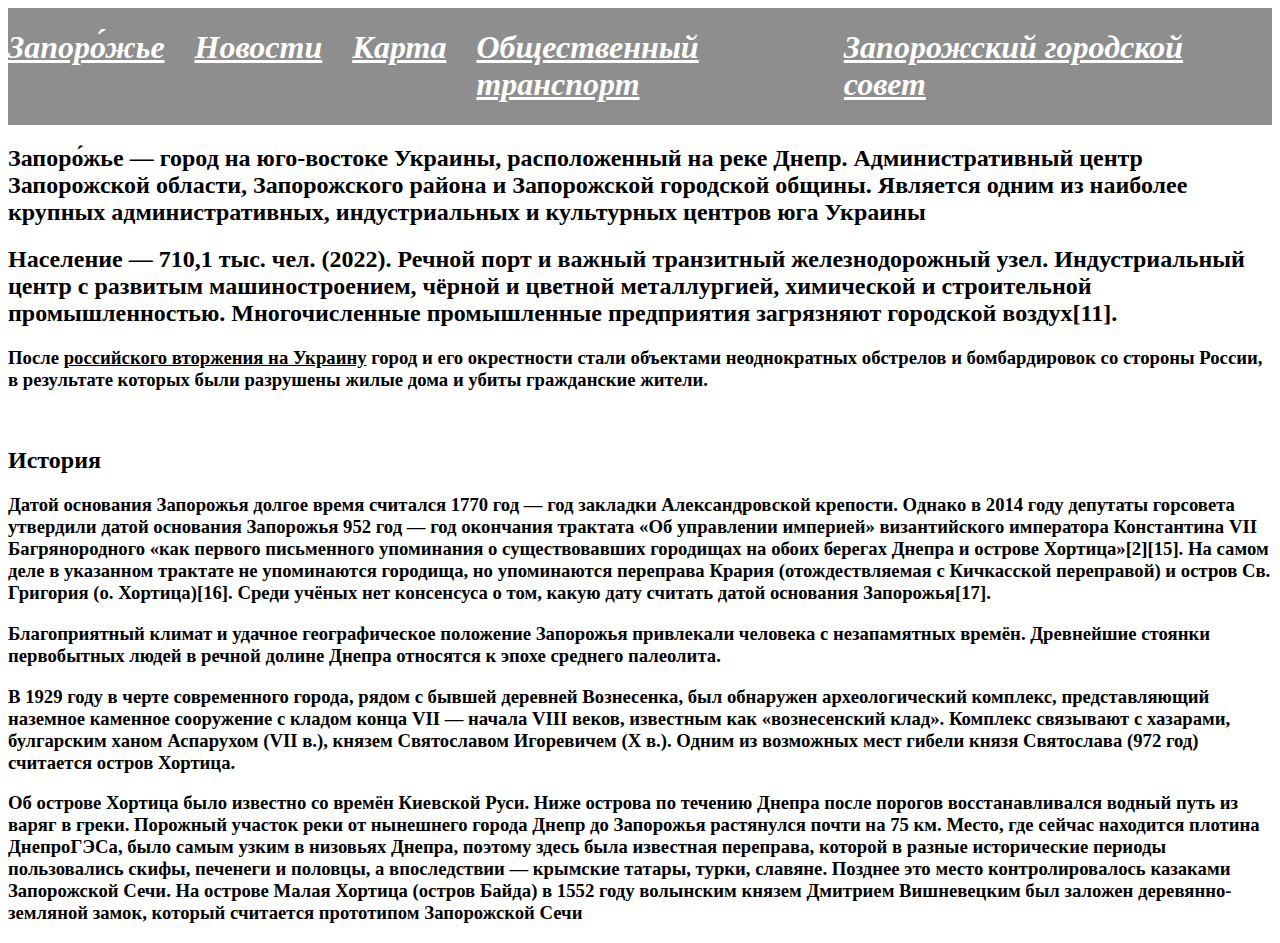
==== index.html @ 4221b338 "Update index.html" ====
<!DOCTYPE html>
<html lang="en">
<head>
    <meta charset="UTF-8">
    <meta name="viewport" content="width=device-width, initial-scale=1.0">
    <title>Запоро́жье</title> 
    <link rel="stylesheet" href="style.css">

</head>
<body>


    <header>
        <a href="index.html"><h1>Запоро́жье</h1></a>  <a href="./novosti.html"><h1>Новости</h1></a> <a href="https://www.google.com/maps/dir/%D0%97%D0%B0%D0%BB%D1%96%D0%B7%D0%BD%D0%B8%D1%87%D0%BD%D0%B8%D0%B9+%D1%80%D0%B0%D0%B9%D0%BE%D0%BD/49.837230,+24.035886/@47.8261919,35.164573,17497m/data=!3m1!1e3!4m11!4m10!1m5!1m1!1s0x473ae75bfa2bddb5:0xbba370174b674e50!2m2!1d23.9541158!2d49.8281211!1m3!2m2!1d24.035886!2d49.83723?hl=uk-UK&entry=ttu"><h1>Карта</h1></a> <a href="https://www.eway.in.ua/ru/cities/zaporizhzhya"><h1>Общественный транспорт</h1></a> <a href="https://zp.gov.ua/"><h1>Запорожский городской совет</h1></a>
        <a href="https://uk.wikipedia.org/wiki/%D0%93%D0%B5%D1%80%D0%B1_%D0%97%D0%B0%D0%BF%D0%BE%D1%80%D1%96%D0%B6%D0%B6%D1%8F"><img src="img/Герб_Запорожья_2003_года.svg.png" alt=""> <title>Герб_Запорожья</title></a>
        <a href="https://uk.wikipedia.org/wiki/%D0%A3%D0%BA%D1%80%D0%B0%D1%97%D0%BD%D0%B0"><img src="img/Flag_of_Ukraine.png" alt=""></a>
     
    </header>

    <div class="osnova">
   <h2>Запоро́жье — город на юго-востоке Украины, расположенный на реке Днепр. Административный центр Запорожской области, Запорожского района и Запорожской городской общины. Является одним из наиболее крупных административных, индустриальных и культурных центров юга Украины
   <h2>Население — 710,1 тыс. чел. (2022). Речной порт и важный транзитный железнодорожный узел. Индустриальный центр с развитым машиностроением, чёрной и цветной металлургией, химической и строительной промышленностью. Многочисленные промышленные предприятия загрязняют городской воздух[11].</h2>
   </div>

   <h3>После <a href="https://ru.wikipedia.org/wiki/%D0%92%D1%82%D0%BE%D1%80%D0%B6%D0%B5%D0%BD%D0%B8%D0%B5_%D0%A0%D0%BE%D1%81%D1%81%D0%B8%D0%B8_%D0%BD%D0%B0_%D0%A3%D0%BA%D1%80%D0%B0%D0%B8%D0%BD%D1%83_(%D1%81_2022)">российского вторжения на Украину</a> город и его окрестности стали объектами неоднократных обстрелов и бомбардировок со стороны России, в результате которых были разрушены жилые дома и убиты гражданские жители.</h3>

   <img src="img/Механіко-технічне_училище_(Запорізький_національний_технічний_університет).jpg" alt="">
   <img src="img/Нічний_проспект.jpg" alt="">
   <img src="img/Січ_з_висоти_польоту.jpg" alt="">

   <h2>История</h2>

   <h3>Датой основания Запорожья долгое время считался 1770 год — год закладки Александровской крепости. Однако в 2014 году депутаты горсовета утвердили датой основания Запорожья 952 год — год окончания трактата «Об управлении империей» византийского императора Константина VII Багрянородного «как первого письменного упоминания о существовавших городищах на обоих берегах Днепра и острове Хортица»[2][15]. На самом деле в указанном трактате не упоминаются городища, но упоминаются переправа Крария (отождествляемая с Кичкасской переправой) и остров Св. Григория (о. Хортица)[16]. Среди учёных нет консенсуса о том, какую дату считать датой основания Запорожья[17]. </h3>

   <h3>Благоприятный климат и удачное географическое положение Запорожья привлекали человека с незапамятных времён. Древнейшие стоянки первобытных людей в речной долине Днепра относятся к эпохе среднего палеолита.</h3>

   <h3>В 1929 году в черте современного города, рядом с бывшей деревней Вознесенка, был обнаружен археологический комплекс, представляющий наземное каменное сооружение с кладом конца VII — начала VIII веков, известным как «вознесенский клад». Комплекс связывают с хазарами, булгарским ханом Аспарухом (VII в.), князем Святославом Игоревичем (X в.). Одним из возможных мест гибели князя Святослава (972 год) считается остров Хортица.</h3>

   <h3>Об острове Хортица было известно со времён Киевской Руси. Ниже острова по течению Днепра после порогов восстанавливался водный путь из варяг в греки. Порожный участок реки от нынешнего города Днепр до Запорожья растянулся почти на 75 км. Место, где сейчас находится плотина ДнепроГЭСа, было самым узким в низовьях Днепра, поэтому здесь была известная переправа, которой в разные исторические периоды пользовались скифы, печенеги и половцы, а впоследствии — крымские татары, турки, славяне. Позднее это место контролировалось казаками Запорожской Сечи. На острове Малая Хортица (остров Байда) в 1552 году волынским князем Дмитрием Вишневецким был заложен деревянно-земляной замок, который считается прототипом Запорожской Сечи</h3>
    <footer>

    </footer>






</body>
</html>
---- style.css ----
header {
    display: flex;  
    gap: 30px;
    background-color: rgb(142, 142, 142);
    color: white ;
    font-style: italic;
}
a{
    color: inherit;
}

body{
    font-style: serif  ;
}
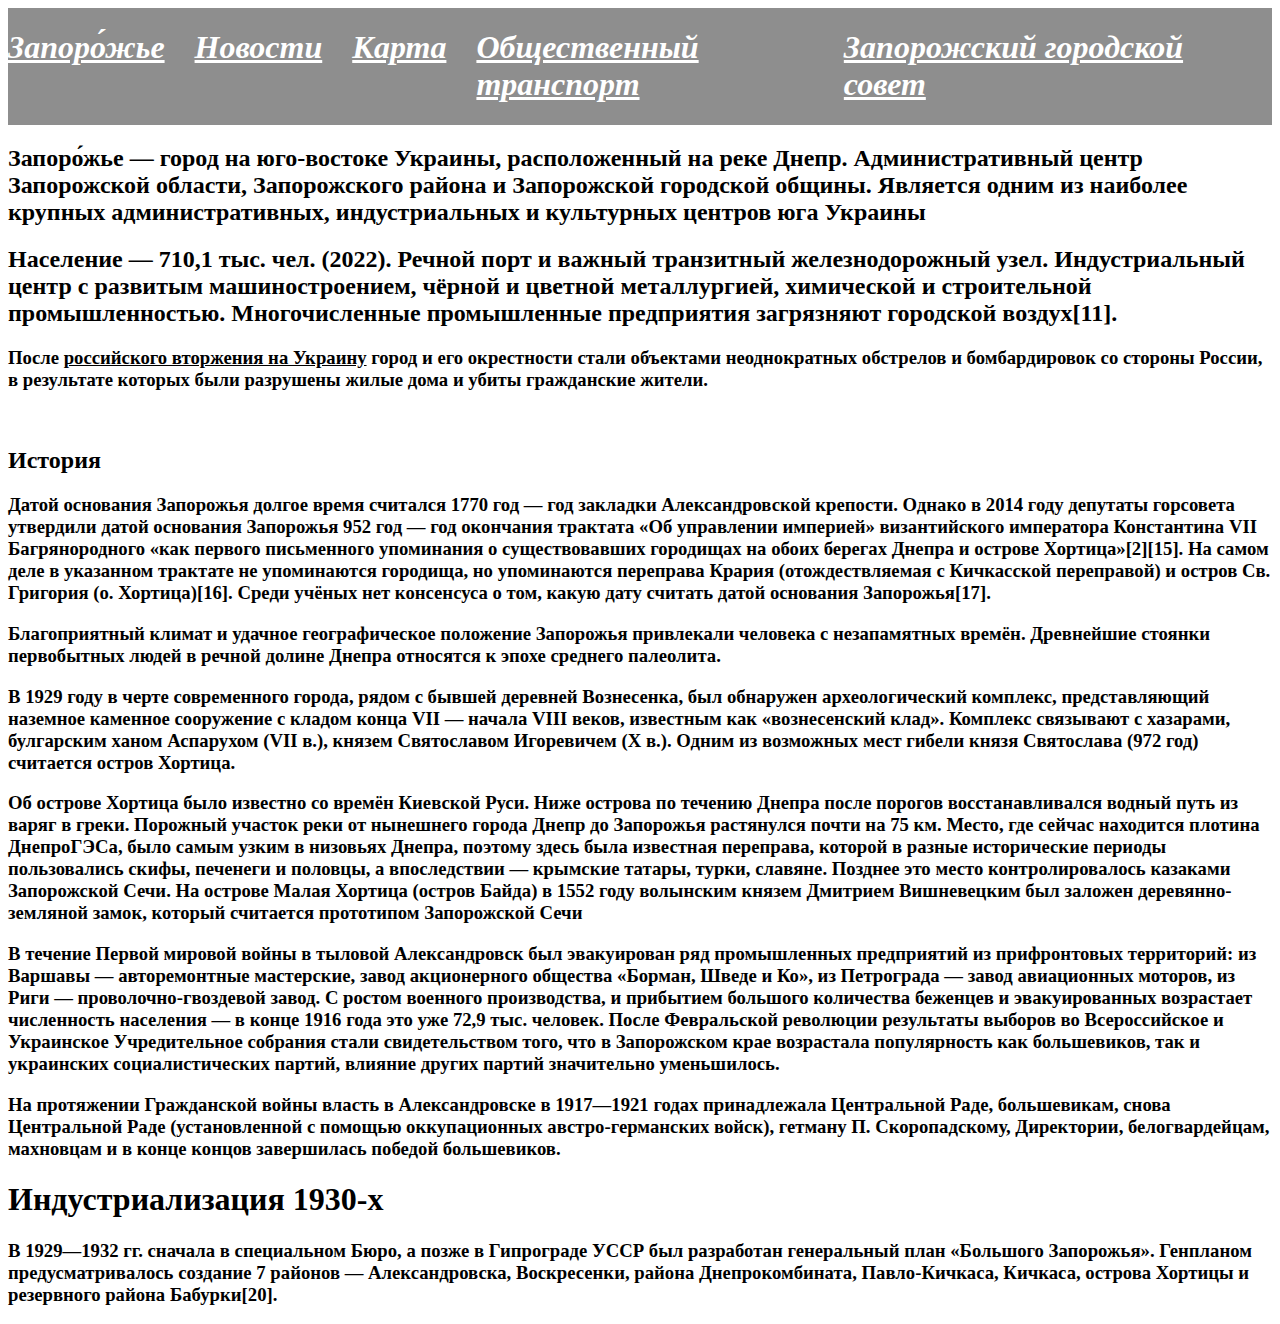
==== commit a4e8fcca: "Update index.html" ====
--- a/index.html
+++ b/index.html
@@ -12,8 +12,8 @@
 
     <header>
         <a href="index.html"><h1>Запоро́жье</h1></a>  <a href="./novosti.html"><h1>Новости</h1></a> <a href="https://www.google.com/maps/dir/%D0%97%D0%B0%D0%BB%D1%96%D0%B7%D0%BD%D0%B8%D1%87%D0%BD%D0%B8%D0%B9+%D1%80%D0%B0%D0%B9%D0%BE%D0%BD/49.837230,+24.035886/@47.8261919,35.164573,17497m/data=!3m1!1e3!4m11!4m10!1m5!1m1!1s0x473ae75bfa2bddb5:0xbba370174b674e50!2m2!1d23.9541158!2d49.8281211!1m3!2m2!1d24.035886!2d49.83723?hl=uk-UK&entry=ttu"><h1>Карта</h1></a> <a href="https://www.eway.in.ua/ru/cities/zaporizhzhya"><h1>Общественный транспорт</h1></a> <a href="https://zp.gov.ua/"><h1>Запорожский городской совет</h1></a>
-        <a href="https://uk.wikipedia.org/wiki/%D0%93%D0%B5%D1%80%D0%B1_%D0%97%D0%B0%D0%BF%D0%BE%D1%80%D1%96%D0%B6%D0%B6%D1%8F"><img src="img/Герб_Запорожья_2003_года.svg.png" alt=""> <title>Герб_Запорожья</title></a>
-        <a href="https://uk.wikipedia.org/wiki/%D0%A3%D0%BA%D1%80%D0%B0%D1%97%D0%BD%D0%B0"><img src="img/Flag_of_Ukraine.png" alt=""></a>
+        <a href="https://uk.wikipedia.org/wiki/%D0%93%D0%B5%D1%80%D0%B1_%D0%97%D0%B0%D0%BF%D0%BE%D1%80%D1%96%D0%B6%D0%B6%D1%8F"><img src="https://upload.wikimedia.org/wikipedia/commons/thumb/9/96/%D0%93%D0%B5%D1%80%D0%B1_%D0%97%D0%B0%D0%BF%D0%BE%D1%80%D0%BE%D0%B6%D1%8C%D1%8F_2003_%D0%B3%D0%BE%D0%B4%D0%B0.svg/90px-%D0%93%D0%B5%D1%80%D0%B1_%D0%97%D0%B0%D0%BF%D0%BE%D1%80%D0%BE%D0%B6%D1%8C%D1%8F_2003_%D0%B3%D0%BE%D0%B4%D0%B0.png" alt=""> <title>Герб_Запорожья</title></a>
+        <a href="https://uk.wikipedia.org/wiki/%D0%A3%D0%BA%D1%80%D0%B0%D1%97%D0%BD%D0%B0"><img src="https://upload.wikimedia.org/wikipedia/commons/thumb/4/49/Flag_of_Ukraine.svg/160px-Flag_of_Ukraine.svg.png" alt=""></a>
      
     </header>
 
@@ -24,9 +24,9 @@
 
    <h3>После <a href="https://ru.wikipedia.org/wiki/%D0%92%D1%82%D0%BE%D1%80%D0%B6%D0%B5%D0%BD%D0%B8%D0%B5_%D0%A0%D0%BE%D1%81%D1%81%D0%B8%D0%B8_%D0%BD%D0%B0_%D0%A3%D0%BA%D1%80%D0%B0%D0%B8%D0%BD%D1%83_(%D1%81_2022)">российского вторжения на Украину</a> город и его окрестности стали объектами неоднократных обстрелов и бомбардировок со стороны России, в результате которых были разрушены жилые дома и убиты гражданские жители.</h3>
 
-   <img src="img/Механіко-технічне_училище_(Запорізький_національний_технічний_університет).jpg" alt="">
-   <img src="img/Нічний_проспект.jpg" alt="">
-   <img src="img/Січ_з_висоти_польоту.jpg" alt="">
+   <img src="https://upload.wikimedia.org/wikipedia/commons/thumb/7/73/%D0%9D%D1%96%D1%87%D0%BD%D0%B8%D0%B9_%D0%BF%D1%80%D0%BE%D1%81%D0%BF%D0%B5%D0%BA%D1%82.jpg/270px-%D0%9D%D1%96%D1%87%D0%BD%D0%B8%D0%B9_%D0%BF%D1%80%D0%BE%D1%81%D0%BF%D0%B5%D0%BA%D1%82.jpg" alt="">
+   <img src="https://upload.wikimedia.org/wikipedia/commons/thumb/e/e2/%D0%9C%D0%BE%D1%80%D0%BE%D0%B7%D0%BD%D0%B0_%D0%BD%D1%96%D1%87.jpg/134px-%D0%9C%D0%BE%D1%80%D0%BE%D0%B7%D0%BD%D0%B0_%D0%BD%D1%96%D1%87.jpg" alt="">
+   <img src="https://upload.wikimedia.org/wikipedia/commons/thumb/6/6b/%D0%9F%D1%80-%D1%82_%D0%A1%D0%BE%D0%B1%D0%BE%D1%80%D0%BD%D0%B8%D0%B9_%28%D0%9B%D0%B5%D0%BD%D1%96%D0%BD%D0%B0%29%2C_41_IMG_7255_stitch.jpg/270px-%D0%9F%D1%80-%D1%82_%D0%A1%D0%BE%D0%B1%D0%BE%D1%80%D0%BD%D0%B8%D0%B9_%28%D0%9B%D0%B5%D0%BD%D1%96%D0%BD%D0%B0%29%2C_41_IMG_7255_stitch.jpg" alt="">
 
    <h2>История</h2>
 
@@ -37,6 +37,18 @@
    <h3>В 1929 году в черте современного города, рядом с бывшей деревней Вознесенка, был обнаружен археологический комплекс, представляющий наземное каменное сооружение с кладом конца VII — начала VIII веков, известным как «вознесенский клад». Комплекс связывают с хазарами, булгарским ханом Аспарухом (VII в.), князем Святославом Игоревичем (X в.). Одним из возможных мест гибели князя Святослава (972 год) считается остров Хортица.</h3>
 
    <h3>Об острове Хортица было известно со времён Киевской Руси. Ниже острова по течению Днепра после порогов восстанавливался водный путь из варяг в греки. Порожный участок реки от нынешнего города Днепр до Запорожья растянулся почти на 75 км. Место, где сейчас находится плотина ДнепроГЭСа, было самым узким в низовьях Днепра, поэтому здесь была известная переправа, которой в разные исторические периоды пользовались скифы, печенеги и половцы, а впоследствии — крымские татары, турки, славяне. Позднее это место контролировалось казаками Запорожской Сечи. На острове Малая Хортица (остров Байда) в 1552 году волынским князем Дмитрием Вишневецким был заложен деревянно-земляной замок, который считается прототипом Запорожской Сечи</h3>
+
+    <h3>В течение Первой мировой войны в тыловой Александровск был эвакуирован ряд промышленных предприятий из прифронтовых территорий: из Варшавы — авторемонтные мастерские, завод акционерного общества «Борман, Шведе и Ко», из Петрограда — завод авиационных моторов, из Риги — проволочно-гвоздевой завод. С ростом военного производства, и прибытием большого количества беженцев и эвакуированных возрастает численность населения — в конце 1916 года это уже 72,9 тыс. человек. После Февральской революции результаты выборов во Всероссийское и Украинское Учредительное собрания стали свидетельством того, что в Запорожском крае возрастала популярность как большевиков, так и украинских социалистических партий, влияние других партий значительно уменьшилось.</h3>
+
+    <h3>На протяжении Гражданской войны власть в Александровске в 1917—1921 годах принадлежала Центральной Раде, большевикам, снова Центральной Раде (установленной с помощью оккупационных австро-германских войск), гетману П. Скоропадскому, Директории, белогвардейцам, махновцам и в конце концов завершилась победой большевиков.</h3>
+
+    <h1>Индустриализация 1930-х</h1>
+
+    <h3>В 1929—1932 гг. сначала в специальном Бюро, а позже в Гипрограде УССР был разработан генеральный план «Большого Запорожья». Генпланом предусматривалось создание 7 районов — Александровска, Воскресенки, района Днепрокомбината, Павло-Кичкаса, Кичкаса, острова Хортицы и резервного района Бабурки[20].</h3>
+
+    
+    
+    
     <footer>
 
     </footer>
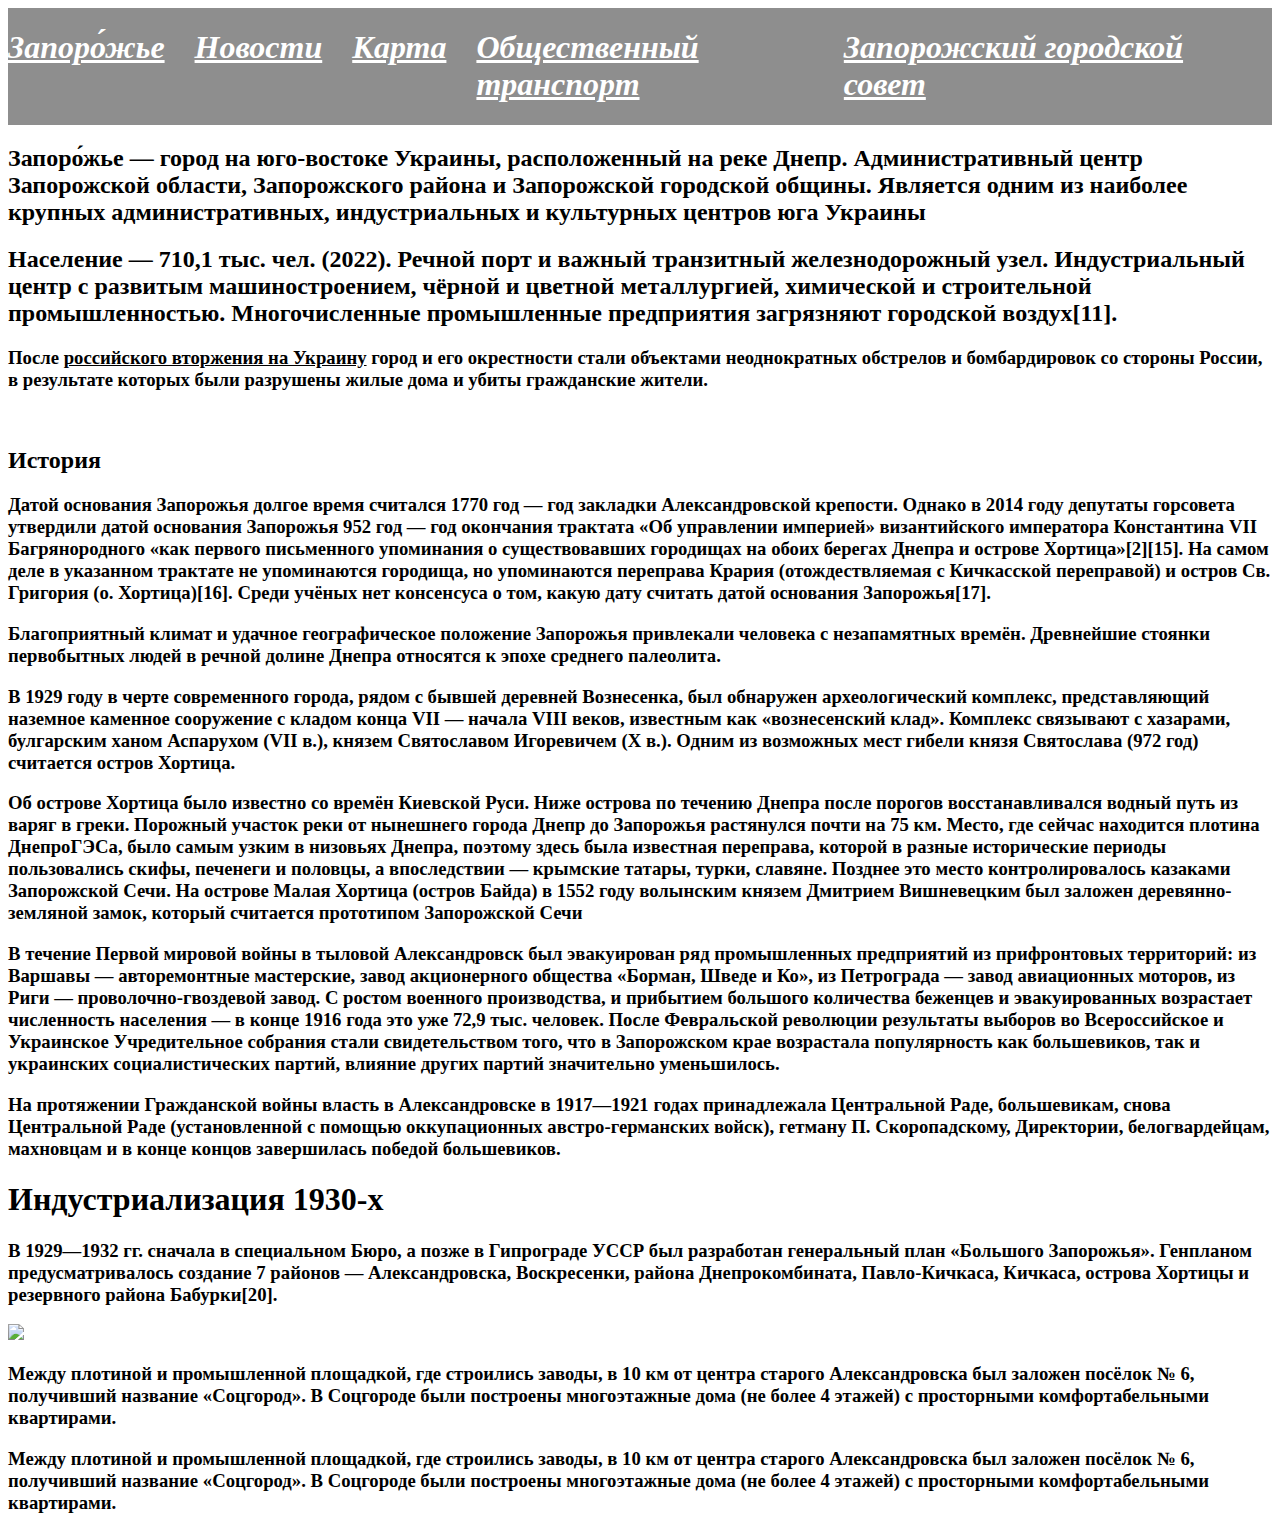
==== commit ec73ec9d: "Update index.html" ====
--- a/index.html
+++ b/index.html
@@ -46,8 +46,11 @@
 
     <h3>В 1929—1932 гг. сначала в специальном Бюро, а позже в Гипрограде УССР был разработан генеральный план «Большого Запорожья». Генпланом предусматривалось создание 7 районов — Александровска, Воскресенки, района Днепрокомбината, Павло-Кичкаса, Кичкаса, острова Хортицы и резервного района Бабурки[20].</h3>
 
-    
-    
+    <img src="https://upload.wikimedia.org/wikipedia/commons/thumb/2/2f/%D0%92%D0%BE%D1%81%D1%81%D1%82%D0%B0%D0%BD%D0%BE%D0%B2%D0%BB%D0%B5%D0%BD%D0%BD%D1%8B%D0%B9_%D0%BC%D0%BE%D1%81%D1%82_%D0%A1%D1%82%D1%80%D0%B5%D0%BB%D0%B5%D1%86%D0%BA%D0%BE%D0%B3%D0%BE%2C_1943_%D0%B3%D0%BE%D0%B4.jpg/220px-%D0%92%D0%BE%D1%81%D1%81%D1%82%D0%B0%D0%BD%D0%BE%D0%B2%D0%BB%D0%B5%D0%BD%D0%BD%D1%8B%D0%B9_%D0%BC%D0%BE%D1%81%D1%82_%D0%A1%D1%82%D1%80%D0%B5%D0%BB%D0%B5%D1%86%D0%BA%D0%BE%D0%B3%D0%BE%2C_1943_%D0%B3%D0%BE%D0%B4.jpg">
+    <h3>Между плотиной и промышленной площадкой, где строились заводы, в 10 км от центра старого Александровска был заложен посёлок № 6, получивший название «Соцгород». В Соцгороде были построены многоэтажные дома (не более 4 этажей) с просторными комфортабельными квартирами.</h3>
+
+    <h3>Между плотиной и промышленной площадкой, где строились заводы, в 10 км от центра старого Александровска был заложен посёлок № 6, получивший название «Соцгород». В Соцгороде были построены многоэтажные дома (не более 4 этажей) с просторными комфортабельными квартирами.</h3>
+
     
     <footer>
 
--- a/style.css
+++ b/style.css
@@ -11,4 +11,5 @@
 
 body{
     font-style: serif  ;
+    backround-color: #e3e3e3;
 }
